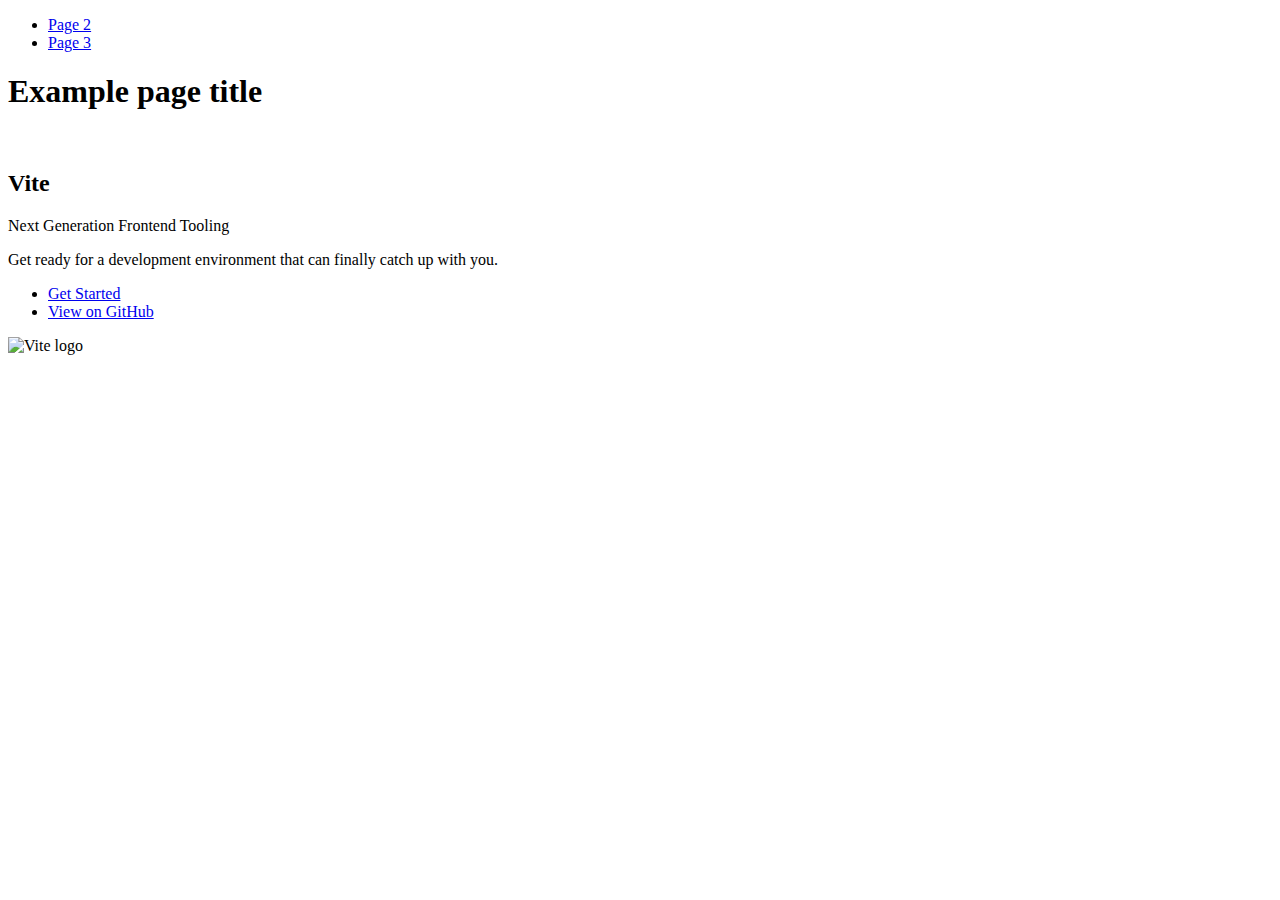
==== index.html @ 889c3161 "Deploying to gh-pages from @ MarynaBinko/goit-js-hw-10@e0491a697dab55e72e7d2666978a5b669fb7c719 🚀" ====
<!DOCTYPE html>
<html lang="en">
  <head>
    <meta charset="UTF-8" />
    <link rel="icon" type="image/svg+xml" href="/goit-js-hw-10/favicon.svg" />
    <meta name="viewport" content="width=device-width, initial-scale=1.0" />
    <title>Vanilla App Template</title>
    
    <script type="module" crossorigin src="/goit-js-hw-10/commonHelpers.js"></script>
    <link rel="stylesheet" href="/goit-js-hw-10/assets/index-10c40100.css">
  </head>
  <body>
    <header class="header">
  <nav class="nav">
    <ul class="nav-list">
      <li class="nav-item">
        <a href="./page-2.html" class="nav-link">Page 2</a>
      </li>

      <li class="nav-item">
        <a href="./page-3.html" class="nav-link">Page 3</a>
      </li>
    </ul>
  </nav>
</header>


    <section>
      <h1>Example page title</h1>
      <!-- Path to images as from index.html file -->
      <img src="/goit-js-hw-10/assets/javascript-8dac5379.svg" alt="" />
    </section>

    <!-- Loads the specified .html file -->
    <section class="vite-promo">
  <div class="container">
    <div class="wrapper">
      <h2 class="title">
        <span class="gradient">Vite</span>
      </h2>
      <p class="text">Next Generation Frontend Tooling</p>
      <p class="tagline">
        Get ready for a development environment that can finally catch up with
        you.
      </p>

      <ul class="actions">
        <li class="action">
          <a
            class="link"
            href="https://vitejs.dev/guide/"
            target="_blank"
            rel="noopener noreferrer"
            >Get Started</a
          >
        </li>
        <li class="action">
          <a
            class="link"
            href="https://github.com/vitejs/vite"
            target="_blank"
            rel="noopener noreferrer"
            >View on GitHub</a
          >
        </li>
      </ul>
    </div>

    <div class="thumb">
      <!-- Path to images as from index.html file -->
      <img
        class="pic"
        src="/goit-js-hw-10/assets/vite-logo-51249ca9.png"
        alt="Vite logo"
        width="640"
        height="640"
      />
    </div>
  </div>
</section>


    
  </body>
</html>
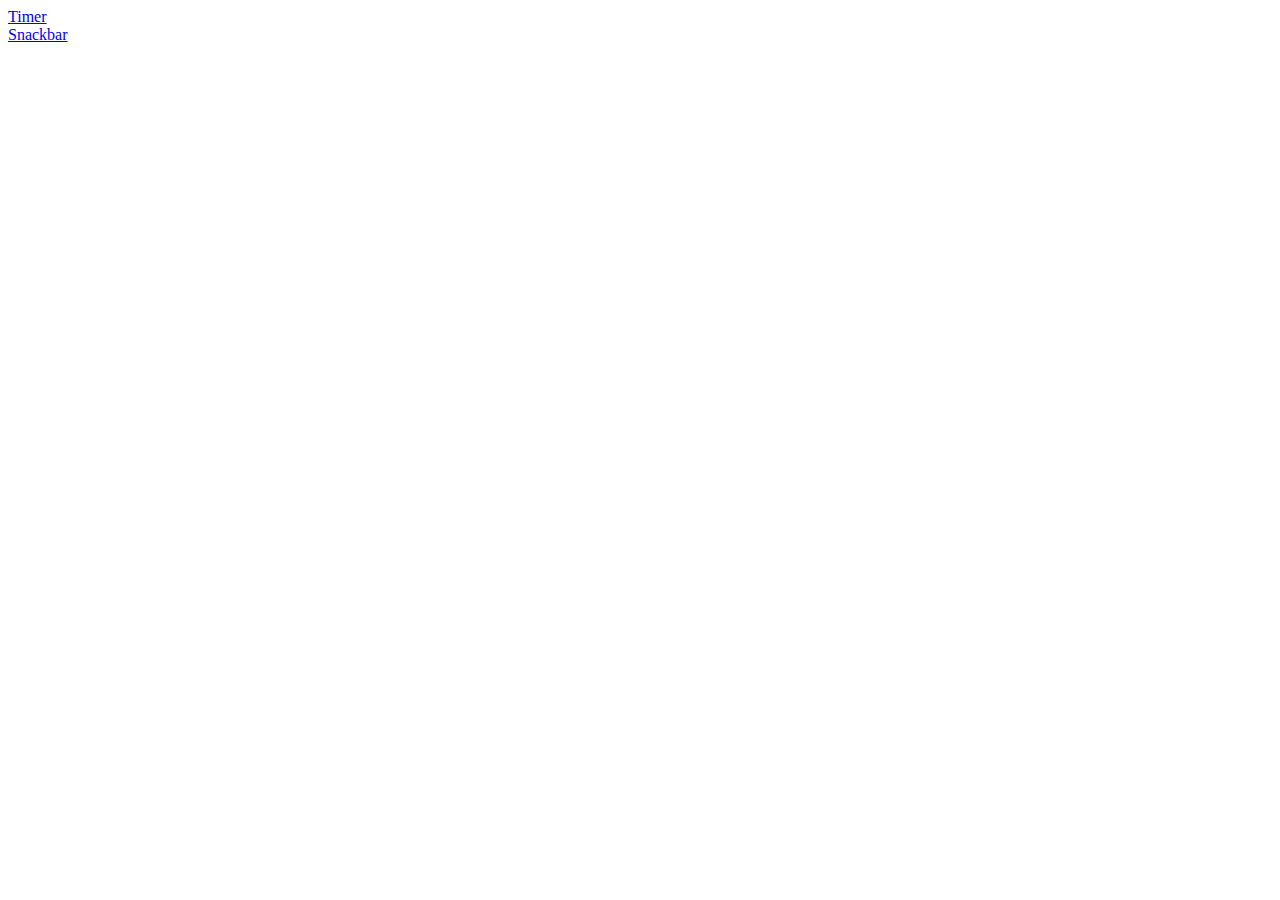
==== commit d3041d93: "Deploying to gh-pages from @ MarynaBinko/goit-js-hw-10@9707016e529bba14375b81bec6553f8885566167 🚀" ====
--- a/index.html
+++ b/index.html
@@ -6,79 +6,15 @@
     <meta name="viewport" content="width=device-width, initial-scale=1.0" />
     <title>Vanilla App Template</title>
     
-    <script type="module" crossorigin src="/goit-js-hw-10/commonHelpers.js"></script>
-    <link rel="stylesheet" href="/goit-js-hw-10/assets/index-10c40100.css">
+    <script type="module" crossorigin src="/goit-js-hw-10/assets/styles-a663f59e.js"></script>
+    <link rel="stylesheet" href="/goit-js-hw-10/assets/styles-8a4e235b.css">
   </head>
   <body>
-    <header class="header">
-  <nav class="nav">
-    <ul class="nav-list">
-      <li class="nav-item">
-        <a href="./page-2.html" class="nav-link">Page 2</a>
-      </li>
 
-      <li class="nav-item">
-        <a href="./page-3.html" class="nav-link">Page 3</a>
-      </li>
-    </ul>
-  </nav>
-</header>
-
-
-    <section>
-      <h1>Example page title</h1>
-      <!-- Path to images as from index.html file -->
-      <img src="/goit-js-hw-10/assets/javascript-8dac5379.svg" alt="" />
-    </section>
-
-    <!-- Loads the specified .html file -->
-    <section class="vite-promo">
-  <div class="container">
-    <div class="wrapper">
-      <h2 class="title">
-        <span class="gradient">Vite</span>
-      </h2>
-      <p class="text">Next Generation Frontend Tooling</p>
-      <p class="tagline">
-        Get ready for a development environment that can finally catch up with
-        you.
-      </p>
-
-      <ul class="actions">
-        <li class="action">
-          <a
-            class="link"
-            href="https://vitejs.dev/guide/"
-            target="_blank"
-            rel="noopener noreferrer"
-            >Get Started</a
-          >
-        </li>
-        <li class="action">
-          <a
-            class="link"
-            href="https://github.com/vitejs/vite"
-            target="_blank"
-            rel="noopener noreferrer"
-            >View on GitHub</a
-          >
-        </li>
-      </ul>
-    </div>
-
-    <div class="thumb">
-      <!-- Path to images as from index.html file -->
-      <img
-        class="pic"
-        src="/goit-js-hw-10/assets/vite-logo-51249ca9.png"
-        alt="Vite logo"
-        width="640"
-        height="640"
-      />
-    </div>
-  </div>
-</section>
-
+ <nav>
+  <li><a href="./1-timer.html">Timer</a></li>
+  <li><a href="./2-snackbar.html">Snackbar</a></li>
+ </nav>
 
     
   </body>
